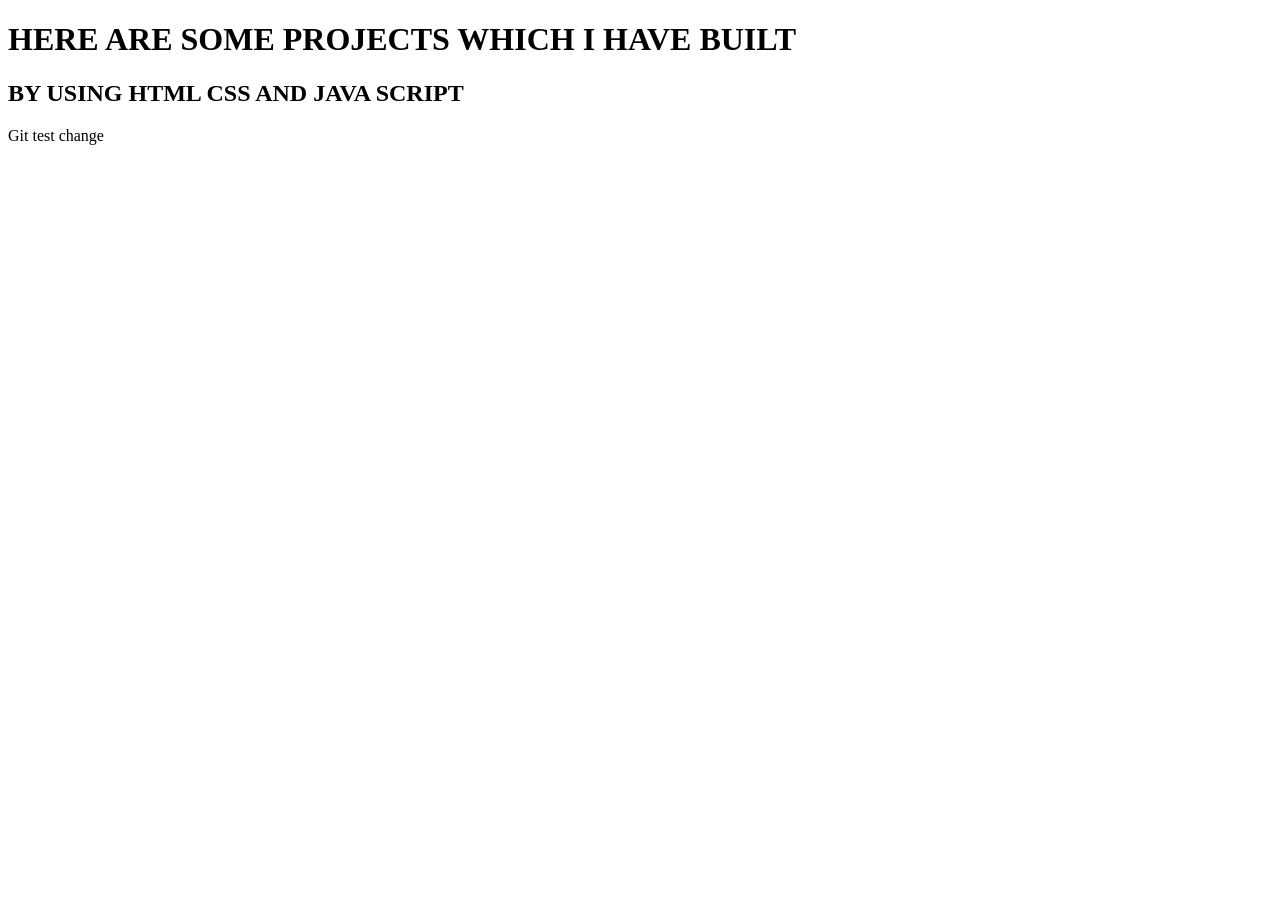
==== project.html @ 992ca310 "little changes" ====
<!DOCTYPE html>
<html lang="en">
<head>
    <meta charset="UTF-8">
    <meta name="viewport" content="width=device-width, initial-scale=1.0">
    <title>PROJECTS</title>
</head>
<body>
    <h1>HERE ARE SOME PROJECTS WHICH I HAVE BUILT</h1>
    <h2> BY USING HTML CSS AND JAVA SCRIPT</h2>

<p>Git test change</p>
</body>
</html>
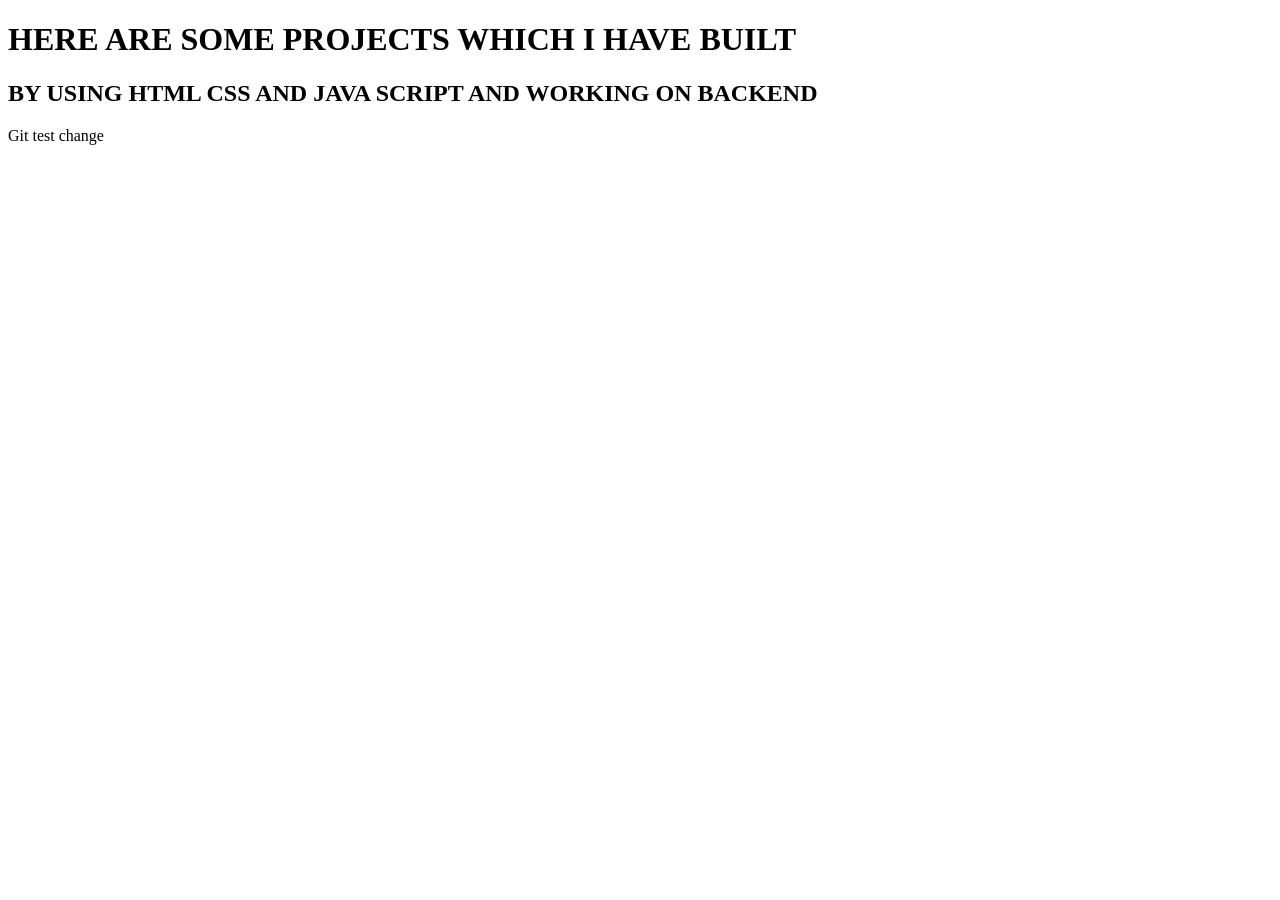
==== commit 20f12a54: "Not usefull changes" ====
--- a/project.html
+++ b/project.html
@@ -7,7 +7,7 @@
 </head>
 <body>
     <h1>HERE ARE SOME PROJECTS WHICH I HAVE BUILT</h1>
-    <h2> BY USING HTML CSS AND JAVA SCRIPT</h2>
+    <h2> BY USING HTML CSS AND JAVA SCRIPT AND WORKING ON BACKEND</h2>
 
 <p>Git test change</p>
 </body>
